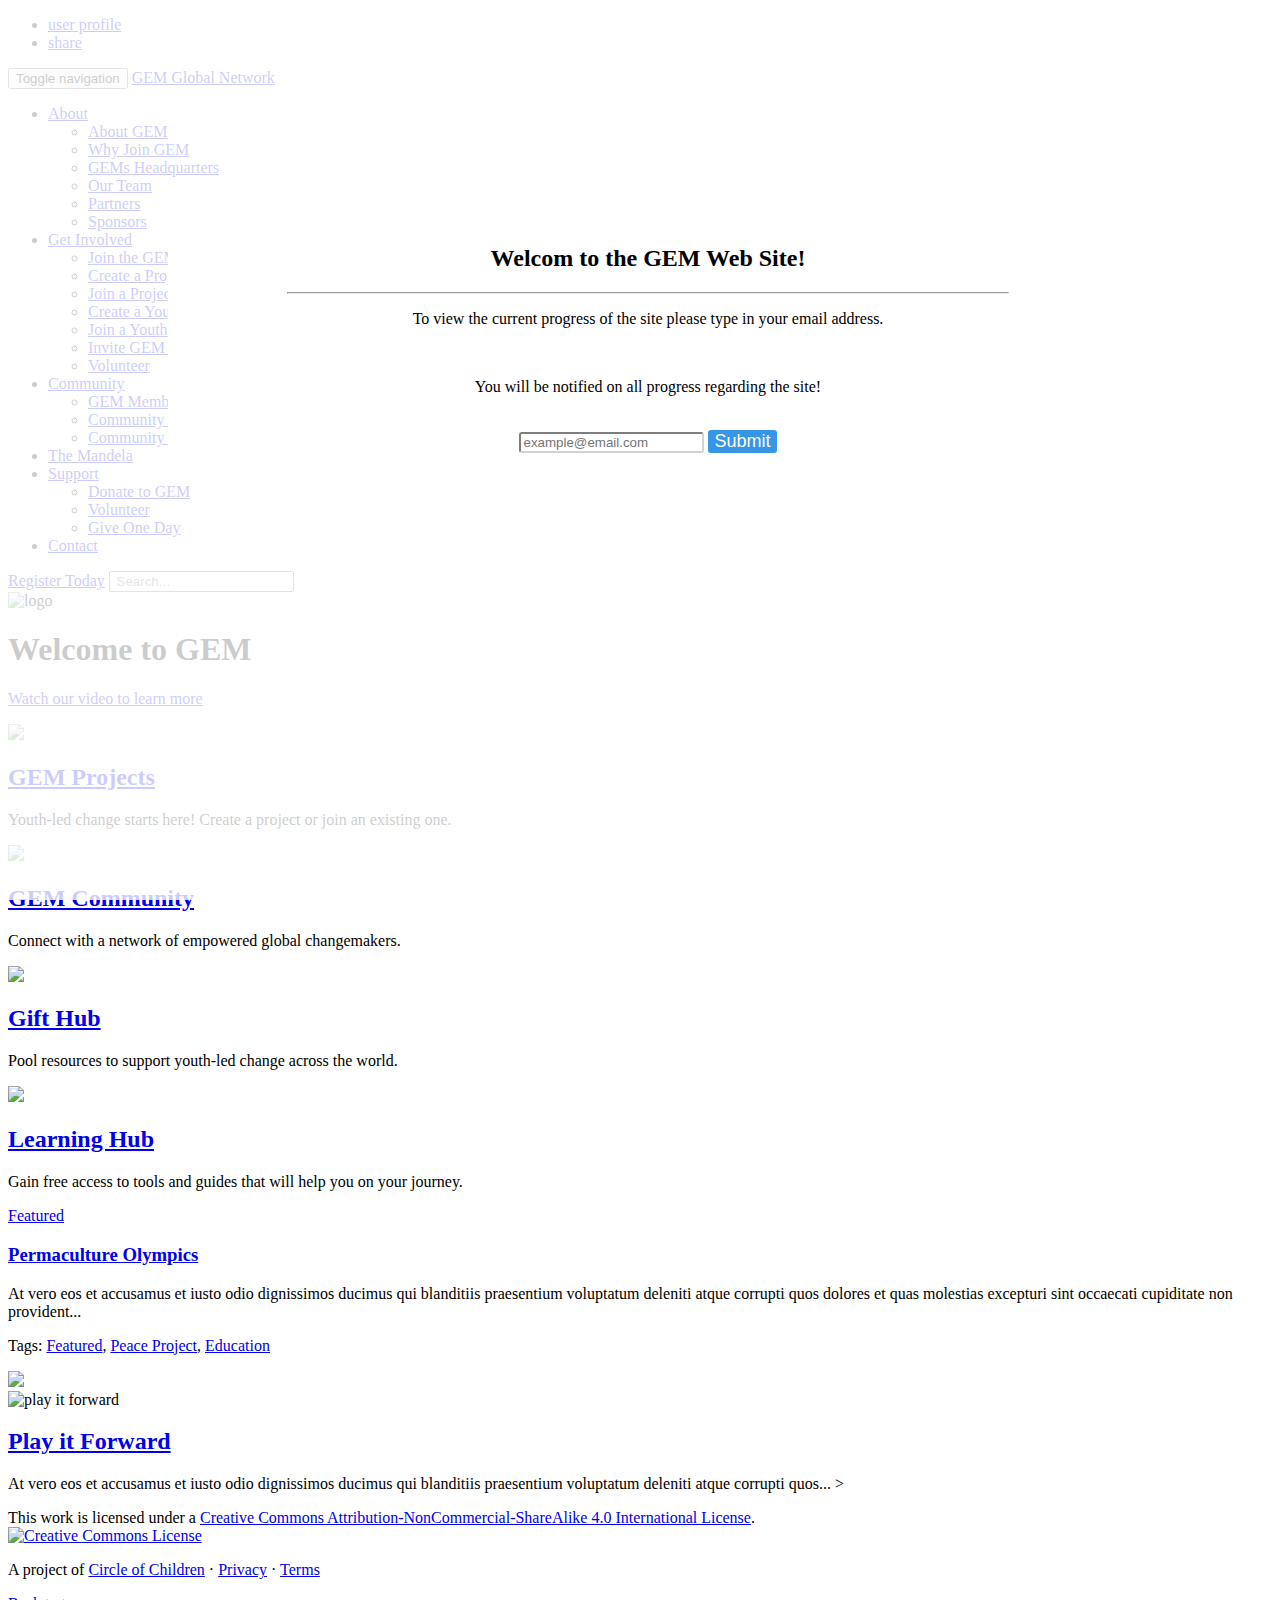
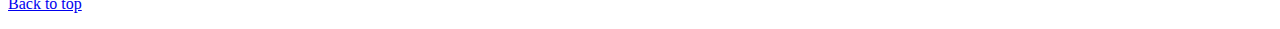
==== index.html @ fa20c9cb "Added Sign Up Modal" ====
<!DOCTYPE html>
<html lang="en">

<head>
    <meta charset="utf-8">
    <meta http-equiv="X-UA-Compatible" content="IE=edge">
    <meta name="viewport" content="width=device-width, initial-scale=1">
    <meta name="description" content="">
    <meta name="author" content="">
    <link rel="icon" href="favicon.ico">

    <title>GEM Global Network</title>

    <!-- Bootstrap core CSS -->
    <link href="css/bootstrap.min.css" rel="stylesheet">

    <!-- Custom styles for this template -->
    <link href="css/styles.css" rel="stylesheet">

    <!-- HTML5 shim and Respond.js for IE8 support of HTML5 elements and media queries -->
    <!--[if lt IE 9]>
      <script src="https://oss.maxcdn.com/html5shiv/3.7.2/html5shiv.min.js"></script>
      <script src="https://oss.maxcdn.com/respond/1.4.2/respond.min.js"></script>
    <![endif]-->
	<style>
	.trans-modal{
	width:100%;
	position:fixed;
	height:100%;
	background-color: rgba(255,255,255,.80);
	z-index:9999;
	top:0px
	}
	.trans-modal>.modal-content{
	text-align:center;
	width:75%;
	//height:30%;
	background:white;
	//margin-top: 25%;
	margin-left:auto;
	margin-right:auto
	}
	.trans-modal>.modal-content>hr{
	width:75%
	}
	.trans-modal>.modal-content>input{
	border-radius:3px;
	border-color: rgb(210, 210, 210);
	}
	.trans-modal>.modal-content>button{
	border-radius:3px;
	background-color:rgb(53, 149, 230);
	border:0px;
	color:white;
	font-size:18px
	}
	</style>
	
</head>

<body>
	<div class="trans-modal">
		<div style="height:25%">
		
		</div>
		<div class="modal-content">
			<h2>Welcom to the GEM Web Site!</h2>
			<hr/>
			<p>To view the current progress of the site please type in your email address.</p>
			<br>
			<p>You will be notified on all progress regarding the site!</p>
			<br>
			<input type="Email " placeholder="example@email.com"/>
			<button type="submit">Submit</button>
		</div>
	</div>
    <div class="utility-nav">
        <div class="container">
            <ul class="pull-right">
                <li><a href="#"><i class="fa fa-lock"></i> user profile</a>
                </li>
                <li><a href="#"><i class="fa fa-share-square"></i> share</a>
                </li>
            </ul>
        </div>
    </div>
    <nav class="navbar navbar-inverse navbar-fixed-top">
        <div class="container">
        </div>
        <div class="container">
            <div class="navbar-header">
                <button type="button" class="navbar-toggle collapsed" data-toggle="collapse" data-target="#navbar" aria-expanded="false" aria-controls="navbar">
                    <span class="sr-only">Toggle navigation</span>
                    <span class="icon-bar"></span>
                    <span class="icon-bar"></span>
                    <span class="icon-bar"></span>
                </button>
                <a class="navbar-brand" href="#">GEM Global Network</a>
            </div>
            <div id="navbar" class="navbar-collapse collapse">
                <ul class="nav navbar-nav navbar-right">
                    <li class="dropdown">
                        <a href="#" class="dropdown-toggle" data-toggle="dropdown" role="button" aria-expanded="false">About<span class="caret"></span></a>
                        <ul class="dropdown-menu" role="menu">
                            <li><a href="#">About GEM</a>
                            </li>
                            <li><a href="#">Why Join GEM</a>
                            </li>
                            <li><a href="#">GEMs Headquarters</a>
                            </li>
                            <li><a href="#">Our Team</a>
                            </li>
                            <li><a href="#">Partners</a>
                            </li>
                            <li><a href="#">Sponsors</a>
                            </li>
                        </ul>
                    </li>
                    <li class="dropdown">
                        <a href="#" class="dropdown-toggle" data-toggle="dropdown" role="button" aria-expanded="false">Get Involved<span class="caret"></span></a>
                        <ul class="dropdown-menu" role="menu">
                       		<li><a href="#">Join the GEM Network</a>
                            </li>
                            <li><a href="#">Create a Project</a>
                            </li>
                            <li><a href="#">Join a Project</a>
                            </li>
                            <li><a href="#">Create a Youth Circle</a>
                            </li>
                            <li><a href="#">Join a Youth Circle</a>
                            </li>
                            <li><a href="#">Invite GEM to Your School</a>
                            </li>
                            <li><a href="#">Volunteer</a>
                            </li>
                        </ul>
                    </li>
                    <li class="dropdown">
                        <a href="#" class="dropdown-toggle" data-toggle="dropdown" role="button" aria-expanded="false">Community<span class="caret"></span></a>
                        <ul class="dropdown-menu" role="menu">
                            <li><a href="#">GEM Members</a>
                            </li>
                            <li><a href="#">Community Agreements</a>
                            </li>
                            <li><a href="#">Community Map</a>
                        </ul>
                    </li>
                    <li>
                        <a href="#">The Mandela</a>
                    </li>
                       <li class="dropdown">
                        <a href="#" class="dropdown-toggle" data-toggle="dropdown" role="button" aria-expanded="false">Support<span class="caret"></span></a>
                         <ul class="dropdown-menu" role="menu">
                            <li><a href="#">Donate to GEM</a>
                            </li>
                            <li><a href="#">Volunteer</a>
                            </li>
                            <li><a href="#">Give One Day</a>
                        </ul>
                    </li>

                    <li><a href="#">Contact</a>
                    </li>

                </ul>
            </div>
            <!--/.navbar-collapse -->
        </div>
    </nav>
    <div class="container">
        <div class="row">
            <div class="col-md-5 col-md-offset-7 col-lg-5 col-md-offset-7">
                <div class="search pull-right">
                    <form>
                        <a href="#" class="btn">Register Today</a>
                        <span><input type="text" class="search-bar rounded" placeholder=" Search..."></span>
                    </form>
                </div>
            </div>
        </div>
    </div>
    <!-- Start Hero
    ================================================== -->
    <div class="hero">

        <div class="container hero-text">

            <div class="row">
                <div class="col-lg-3 col-md-3 col-sm-3">
                    <img alt="logo" src="images/logo.jpg" />
                </div>
                <div class="col-lg-9 col-lg-9 col-sm-9">
                    <h1>Welcome to GEM</h1>
                    <p class="lead"><a class="youtube" href="https://www.youtube.com/watch?v=BJQ67uPfyQ4">Watch our video to learn more</a>
                    </p>
                </div>

            </div>
            <i class="middle-circle fa fa-globe"></i>
        </div>
    </div>

    <!-- Start Main Content
    ================================================== -->
    <div class="main">
        <div class="home-page-widgets">
            <div class="container marketing">
                <div class="row">
                    <div class="col-lg-3 col-md-3 widget">
                        <a href="#"><img class="img-circle slickHoverPlusWhite" src="images/gem-projects.png">
                            <h2>GEM Projects</h2>
                        </a>
                        <p>Youth-led change starts here! Create a project or join an existing one.</p>

                    </div>
                    <!-- /.col-lg-3 -->
                    <div class="col-lg-3 col-md-3 widget">
                        <a href="#"><img class="img-circle slickHoverPlusWhite1" src="images/gem-community.png">
                            <h2>GEM Community</h2>
                        </a>
                        <p>Connect with a network of empowered global changemakers.</p>

                    </div>
                    <!-- /.col-lg-3 -->
                    <div class="col-lg-3 col-md-3 widget">
                        <a href="#"><img class="img-circle slickHoverPlusWhite2"  src="images/gift-hub.png">
                            <h2>Gift Hub</h2>
                        </a>
                        <p>Pool resources to support youth-led change across the world.</p>

                    </div>
                    <!-- /.col-lg-3 -->
                    <div class="col-lg-3 col-md-3 widget">
                        <a href="#"><img class="img-circle slickHoverPlusWhite3" src="images/learning-hub.png">
                            <h2>Learning Hub</h2>
                        </a>
                        <p>Gain free access to tools and guides that will help you on your journey.</p>

                    </div>
                    <!-- /.col-lg-3 -->
                </div>
                <!-- /.row -->
                <!--/.marketing -->
            </div>
            <!-- /.home-page-widgets -->
        </div>
        <!--/.main -->
        <div class="container" id="feed">
            <div class="row">
                <div class="block peace-project col-md-4">
                    <div class="featured"><a href="#">Featured</a></div>
                    <div class="project-title"><a class="title" href="#"><h3>Permaculture Olympics</h3></a>
                    </div>
                    <p>At vero eos et accusamus et iusto odio dignissimos ducimus qui blanditiis praesentium voluptatum deleniti atque corrupti quos dolores et quas molestias excepturi sint occaecati cupiditate non provident...</p>
                    <p class="meta">Tags: <span class="highlight"><a href="#">Featured</a>, <a href="#">Peace Project</a>, <a href="#">Education</a></span>
                    </p>
                    <a href="#"><img src="images/featured-project.jpg"></a>
                </div>
                <div class="col-md-1"></div>

                <div class="announcements col-md-7">
                  
                    <div class="article">
                    <div class="announcements col-md-5"><img src="images/play-it-forward.jpg" alt="play it forward"></div>
                    <div class="announcements col-md-7"><h2><a href="#">Play it Forward</a></h2>
                    <p>At vero eos et accusamus et iusto odio dignissimos ducimus qui blanditiis praesentium voluptatum deleniti atque corrupti quos...</p</div>
                    >
                    </div>
                </div>
            </div>
        </div>
        <!--/.row-->
        <!-- /.row -->
    </div>
    </div>
    <!-- Start Footer
    ================================================== -->
    <div class="container footer">
        <!-- FOOTER -->
        <footer>
        	<div class="row">
	           
	            <div class="col-md-5">
		            <p>This work is licensed under a <a rel="license" href="http://creativecommons.org/licenses/by-nc-sa/4.0/">Creative Commons Attribution-NonCommercial-ShareAlike 4.0 International License</a>.<br />
		            <a rel="license" href="http://creativecommons.org/licenses/by-nc-sa/4.0/"><img alt="Creative Commons License" style="border-width:0" src="https://i.creativecommons.org/l/by-nc-sa/4.0/88x31.png" /></a> 
		            </p>
	            </div>
	            <div class="col-md-4"><p>A project of <a href="http://www.circleofchildren.org" target="_blank">Circle of Children</a> &middot; <a href="#">Privacy</a> &middot; <a href="#">Terms</a></p></div>
	             <div class="col-md-3">
	             <p class="pull-right"><a href="#">Back to top</a>
	            </p>
	            </div>
            </div>
        </footer>
    </div>
    <!--.footer -->
    <!-- /.container -->


    <!-- Bootstrap core JavaScript
    ================================================== -->
    <!-- Placed at the end of the document so the pages load faster -->
    <script src="js/jquery.min.js"></script>
    <script src="js/bootstrap.min.js"></script>
    <script src="js/custom.js"></script>
    <!-- IE10 viewport hack for Surface/desktop Windows 8 bug -->
    <script src="js/ie10-viewport-bug-workaround.js"></script>
</body>

</html>
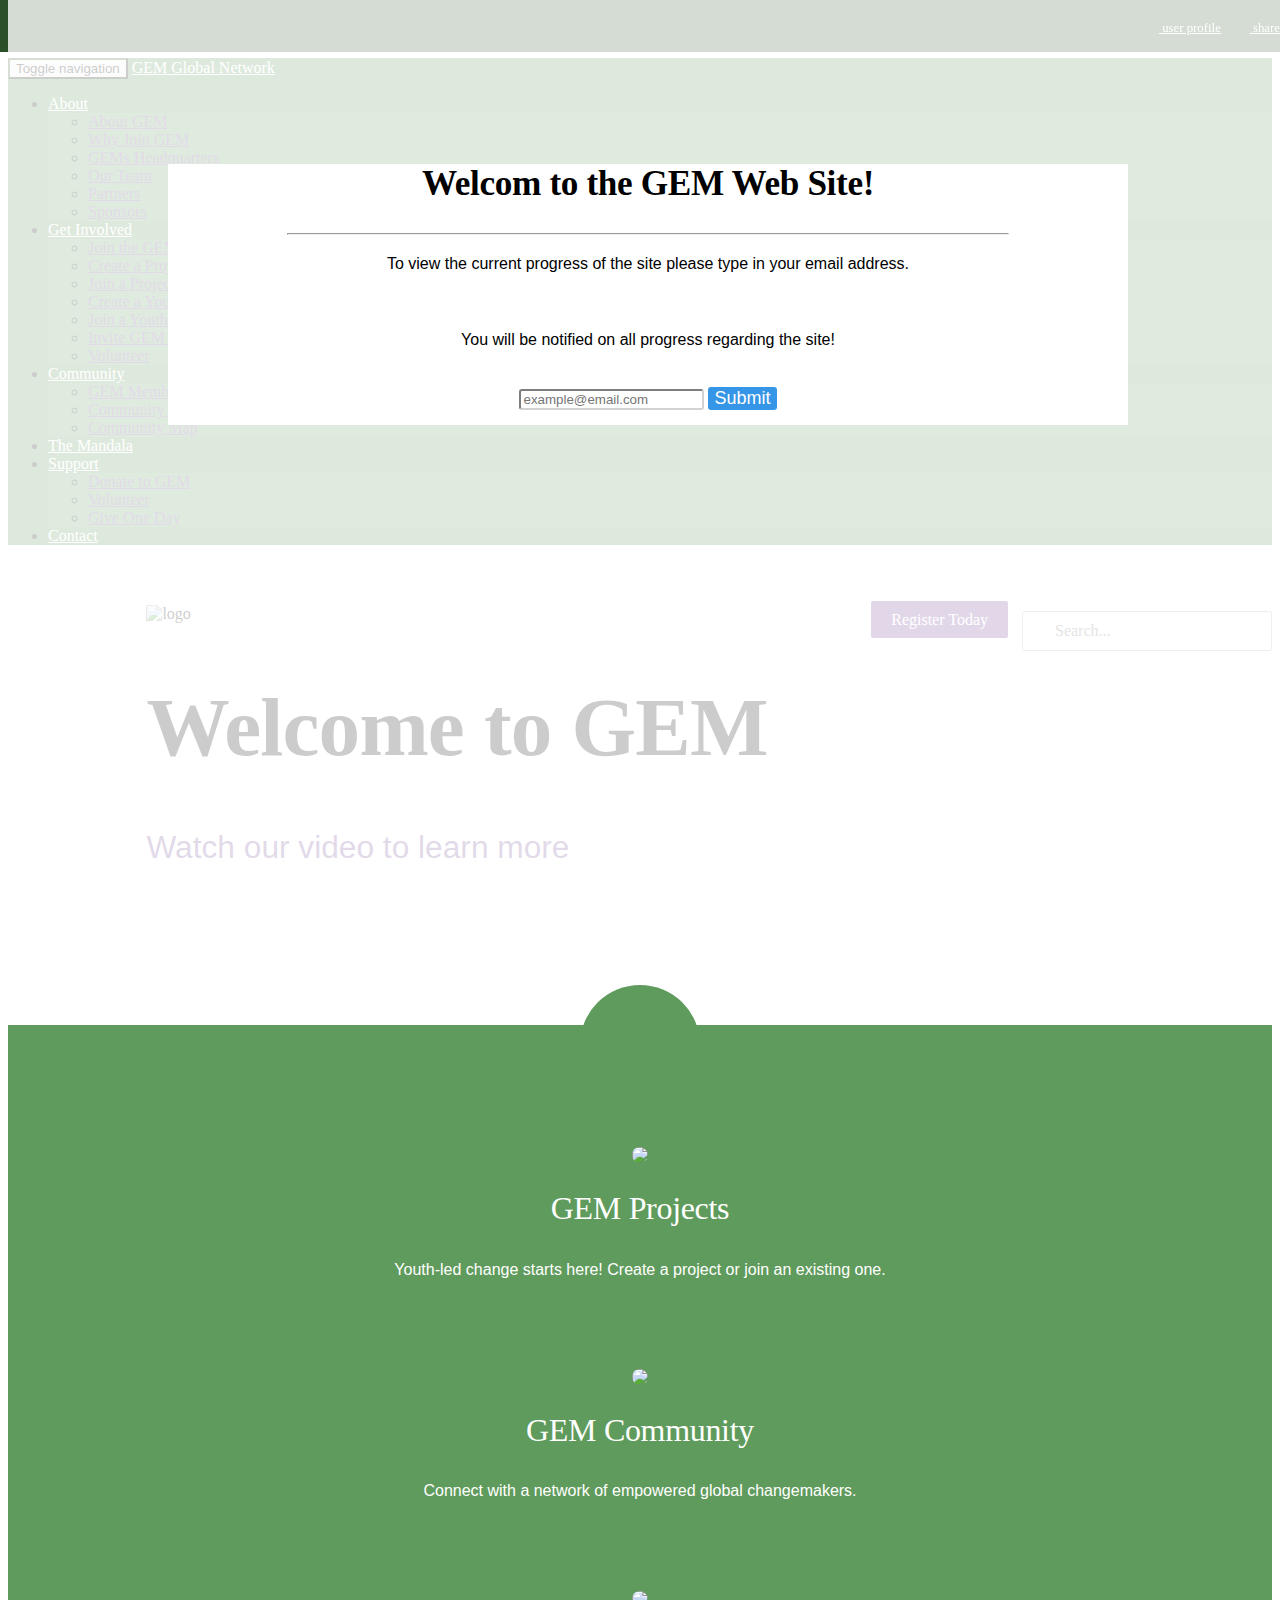
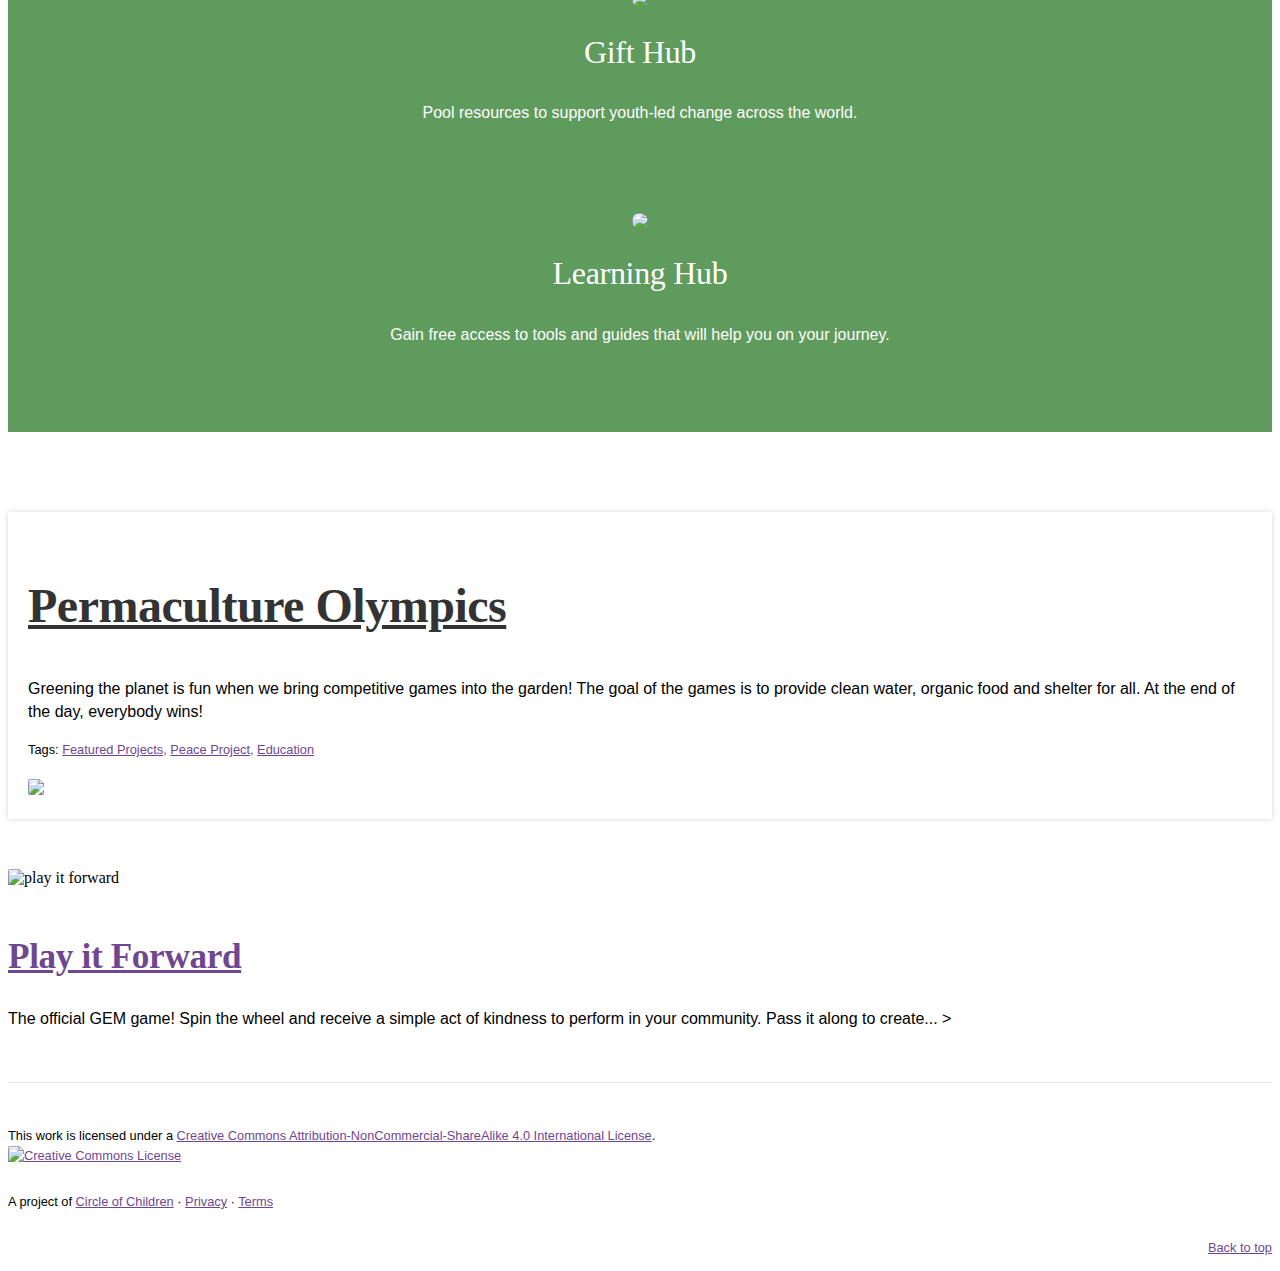
==== commit d6aa7b4b: "Quick Fix" ====
--- a/index.html
+++ b/index.html
@@ -22,45 +22,11 @@
       <script src="https://oss.maxcdn.com/html5shiv/3.7.2/html5shiv.min.js"></script>
       <script src="https://oss.maxcdn.com/respond/1.4.2/respond.min.js"></script>
     <![endif]-->
-	<style>
-	.trans-modal{
-	width:100%;
-	position:fixed;
-	height:100%;
-	background-color: rgba(255,255,255,.80);
-	z-index:9999;
-	top:0px
-	}
-	.trans-modal>.modal-content{
-	text-align:center;
-	width:75%;
-	//height:30%;
-	background:white;
-	//margin-top: 25%;
-	margin-left:auto;
-	margin-right:auto
-	}
-	.trans-modal>.modal-content>hr{
-	width:75%
-	}
-	.trans-modal>.modal-content>input{
-	border-radius:3px;
-	border-color: rgb(210, 210, 210);
-	}
-	.trans-modal>.modal-content>button{
-	border-radius:3px;
-	background-color:rgb(53, 149, 230);
-	border:0px;
-	color:white;
-	font-size:18px
-	}
-	</style>
-	
 </head>
 
 <body>
 	<div class="trans-modal">
-		<div style="height:25%">
+		<div style="height:15%">
 		
 		</div>
 		<div class="modal-content">
@@ -70,8 +36,8 @@
 			<br>
 			<p>You will be notified on all progress regarding the site!</p>
 			<br>
-			<input type="Email " placeholder="example@email.com"/>
-			<button type="submit">Submit</button>
+			<input id="eamil" type="Email " placeholder="example@email.com"/>
+			<button id="submit" type="submit" onclick="RegisterEmail()">Submit</button>
 		</div>
 	</div>
     <div class="utility-nav">
@@ -102,7 +68,7 @@
                     <li class="dropdown">
                         <a href="#" class="dropdown-toggle" data-toggle="dropdown" role="button" aria-expanded="false">About<span class="caret"></span></a>
                         <ul class="dropdown-menu" role="menu">
-                            <li><a href="#">About GEM</a>
+                            <li><a href="About/About-us.html">About GEM</a>
                             </li>
                             <li><a href="#">Why Join GEM</a>
                             </li>
@@ -146,7 +112,7 @@
                         </ul>
                     </li>
                     <li>
-                        <a href="#">The Mandela</a>
+                        <a href="#">The Mandala</a>
                     </li>
                        <li class="dropdown">
                         <a href="#" class="dropdown-toggle" data-toggle="dropdown" role="button" aria-expanded="false">Support<span class="caret"></span></a>
@@ -251,8 +217,8 @@
                     <div class="featured"><a href="#">Featured</a></div>
                     <div class="project-title"><a class="title" href="#"><h3>Permaculture Olympics</h3></a>
                     </div>
-                    <p>At vero eos et accusamus et iusto odio dignissimos ducimus qui blanditiis praesentium voluptatum deleniti atque corrupti quos dolores et quas molestias excepturi sint occaecati cupiditate non provident...</p>
-                    <p class="meta">Tags: <span class="highlight"><a href="#">Featured</a>, <a href="#">Peace Project</a>, <a href="#">Education</a></span>
+                    <p>Greening the planet is fun when we bring competitive games into the garden! The goal of the games is to provide clean water, organic food and shelter for all. At the end of the day, everybody wins!</p>
+                    <p class="meta">Tags: <span class="highlight"><a href="#">Featured Projects</a>, <a href="#">Peace Project</a>, <a href="#">Education</a></span>
                     </p>
                     <a href="#"><img src="images/featured-project.jpg"></a>
                 </div>
@@ -263,7 +229,7 @@
                     <div class="article">
                     <div class="announcements col-md-5"><img src="images/play-it-forward.jpg" alt="play it forward"></div>
                     <div class="announcements col-md-7"><h2><a href="#">Play it Forward</a></h2>
-                    <p>At vero eos et accusamus et iusto odio dignissimos ducimus qui blanditiis praesentium voluptatum deleniti atque corrupti quos...</p</div>
+                    <p>The official GEM game! Spin the wheel and receive a simple act of kindness to perform in your community. Pass it along to create...</p</div>
                     >
                     </div>
                 </div>
@@ -305,6 +271,47 @@
     <script src="js/custom.js"></script>
     <!-- IE10 viewport hack for Surface/desktop Windows 8 bug -->
     <script src="js/ie10-viewport-bug-workaround.js"></script>
+			<script>
+			function getCookie(cname) {
+			var name = cname + "=";
+			var ca = document.cookie.split(';');
+			for(var i=0; i<ca.length; i++) {
+			var c = ca[i];
+			while (c.charAt(0)==' ') c = c.substring(1);
+			if (c.indexOf(name) == 0) return c.substring(name.length,c.length);
+			}
+			return "";
+			}
+			
+			function setCookie(cname,cvalue,exdays) {
+			var d = new Date();
+			d.setTime(d.getTime() + (exdays*24*60*60*1000));
+			var expires = "expires=" + d.toGMTString();
+			document.cookie = cname+"="+cvalue+"; "+expires;
+			}
+			$(function(){
+			if ((getCookie("allowed")) !== ""){
+			$(".trans-modal").addClass("DN")
+			console.log("HIDE")
+			}
+			
+			})
+			function RegisterEmail(){
+			var email = $("#email").val
+			$.ajax({
+			type: 'GET',
+			url: "/service/addemail.php?email="+email,
+			success: function(data){
+			alert("SENT REQUEST")
+			authorize()
+			}
+			});
+			}
+			function authorize(){
+			setCookie("allowed","true",999);
+			location.reload();
+			}
+			</script>
 </body>
 
 </html>
--- a/css/styles.css
+++ b/css/styles.css
@@ -0,0 +1,527 @@
+/* IMPORTS
+--------------------------------------------------*/
+@font-face {
+    font-family: 'FontAwesome';
+    src: url('../fonts/fontawesome-webfont.eot?v=4.2.0');
+    src: url('../fonts/fontawesome-webfont.eot?#iefix&v=4.2.0') format('embedded-opentype'), url('../fonts/fontawesome-webfont.woff?v=4.2.0') format('woff'), url('../fonts/fontawesome-webfont.ttf?v=4.2.0') format('truetype'), url('../fonts/fontawesome-webfont.svg?v=4.2.0#fontawesomeregular') format('svg');
+    font-weight: normal;
+    font-style: normal;
+}
+@font-face {
+    font-family: 'slabo';
+    src: url('../fonts/slabo27px-regular-webfont.eot');
+    src: url('../fonts/slabo27px-regular-webfont.eot?#iefix') format('embedded-opentype'), url('../fonts/slabo27px-regular-webfont.woff2') format('woff2'), url('../fonts/slabo27px-regular-webfont.woff') format('woff'), url('../fonts/slabo27px-regular-webfont.ttf') format('truetype'), url('../fonts/slabo27px-regular-webfont.svg#slabo_27pxregular') format('svg');
+    font-weight: normal;
+    font-style: normal;
+}
+@font-face {
+    font-family: 'source_sans_proitalic';
+    src: url('../fonts/sourcesanspro-italic-webfont.eot');
+    src: url('../fonts/sourcesanspro-italic-webfont.eot?#iefix') format('embedded-opentype'), url('../fonts/sourcesanspro-italic-webfont.woff2') format('woff2'), url('../fonts/sourcesanspro-italic-webfont.woff') format('woff'), url('../fonts/sourcesanspro-italic-webfont.ttf') format('truetype'), url('../fonts/sourcesanspro-italic-webfont.svg#source_sans_proitalic') format('svg');
+    font-weight: normal;
+    font-style: normal;
+}
+@font-face {
+    font-family: 'source_sans_proregular';
+    src: url('../fonts/sourcesanspro-regular-webfont.eot');
+    src: url('../fonts/sourcesanspro-regular-webfont.eot?#iefix') format('embedded-opentype'), url('../fonts/sourcesanspro-regular-webfont.woff2') format('woff2'), url('../fonts/sourcesanspro-regular-webfont.woff') format('woff'), url('../fonts/sourcesanspro-regular-webfont.ttf') format('truetype'), url('../fonts/sourcesanspro-regular-webfont.svg#source_sans_proregular') format('svg');
+    font-weight: normal;
+    font-style: normal;
+}
+@font-face {
+    font-family: 'source_sans_probold';
+    src: url('../fonts/sourcesanspro-bold-webfont.eot');
+    src: url('../fonts/sourcesanspro-bold-webfont.eot?#iefix') format('embedded-opentype'), url('../fonts/sourcesanspro-bold-webfont.woff2') format('woff2'), url('../fonts/sourcesanspro-bold-webfont.woff') format('woff'), url('../fonts/sourcesanspro-bold-webfont.ttf') format('truetype'), url('../fonts/sourcesanspro-bold-webfont.svg#source_sans_probold') format('svg');
+    font-weight: normal;
+    font-style: normal;
+}
+/* GLOBALS
+--------------------------------------------------*/
+
+body {
+    padding-top: 50px;
+    padding-bottom: 20px;
+    font-size: 16px;
+}
+p {
+    font-family: 'source_sans_proregular', Verdana, Geneva, sans-serif;
+    font-size: 1em;
+    font-style: normal;
+    font-variant: normal;
+    font-weight: 500;
+    line-height: 1.6em;
+}
+em {
+    font-family: 'source_sans_proitalic';
+}
+h1, h2, h3, h4, h5, h6 {
+    font-family: 'slabo', serif;
+    font-style: normal;
+    font-variant: normal;
+    letter-spacing: -.01em;
+}
+h1 {
+    font-size: 2.6em;
+}
+h2 {
+    font-size: 2.2em;
+}
+h3 {
+    font-size: 1.8em;
+}
+h4 {
+    font-size: 1.6em;
+}
+h5 {
+    font-size: 1.2em;
+}
+h6 {
+    font-size: .8em;
+}
+img {
+    max-width: 100%;
+    height: auto;
+    border: 0;
+    -webkit-border-radius: 2px;
+    -moz-border-radius: 2px;
+    border-radius: 2px;
+}
+ul.inline {
+    list-style: none;
+    padding: 0;
+}
+ul.inline > li {
+    display: inline-block;
+    padding: 20px 18px 20px 0;
+}
+
+.highlight, a{
+    color:#6f4791;
+}
+
+a:hover{
+    color:#724399;
+}
+
+/* NAVIGATION
+--------------------------------------------------*/
+
+.navbar-inverse .navbar-brand {
+    color: #fff;
+}
+.navbar-inverse .navbar-nav>li>a {
+    color: #fff;
+    font-size: 1em;
+}
+.dropdown-menu {
+    background-color: #5f9b5c;
+}
+.navbar-inverse .navbar-nav .open .dropdown-menu>li>a {
+    color: #fff;
+    background-color: #5f9b5c;
+}
+.navbar-inverse .navbar-nav .open .dropdown-menu>li>a:hover {
+    background-color: #559052;
+}
+.navbar-inverse .navbar-nav>li>a:hover {
+    background-color: #5f9b5c;
+}
+.navbar-inverse .navbar-toggle:hover, .navbar-inverse .navbar-toggle:focus {
+    background-color: #5f9b5c;
+}
+.navbar-inverse .navbar-toggle {
+    border-color: #3b5d2c;
+}
+.navbar-inverse .navbar-nav>.open>a, .navbar-inverse .navbar-nav>.open>a:hover, .navbar-inverse .navbar-nav>.open>a:focus {
+    background-color: #5f9b5c;
+}
+.navbar-inverse {
+    background-color: #559052;
+    border-color: #4c854a;
+}
+.navbar-inverse .navbar-collapse, .navbar-inverse .navbar-form {
+    border-color: #5f9b5c;
+}
+.navbar-fixed-top {
+    top: 30px;
+}
+.utility-nav {
+    background-color: #2b5029;
+    top: 0;
+    left: 0;
+    right: 0;
+    position: fixed;
+    z-index: 100;
+}
+.utility-nav ul {
+    padding: 2px 0 0 0;
+}
+.utility-nav ul > li {
+    display: inline-block;
+}
+.utility-nav ul > li + li {
+    padding-left: 15px;
+}
+.utility-nav a {
+    color: #fff;
+    font-size: .8em;
+}
+.search .form {
+    margin: 0;
+    line-height: 16px;
+    padding: 0;
+}
+/* SEARCH FORM
+--------------------------------------------------*/
+
+form {
+    display: inline-block;
+}
+.search .form {
+    line-height: 16px;
+}
+.search input[type=text] {
+    border: 1px solid #acb1b7;
+    background-color: #fcfcfc;
+    font-family: 'source_sans_proregular';
+}
+
+.search input[type=text]:focus{
+    outline:none;
+    box-shadow:0 0 7px #d4a4fc;
+}
+.search {
+    margin-bottom: 50px;
+    margin-top: 50px;
+}
+.search-bar {
+    padding: 10px 20px 10px 28px;
+    background: url('../images/search.png') no-repeat 10px 7px;
+    overflow: hidden;
+    font-size: 16px;
+    margin: 0;
+}
+.search .btn {
+    background: #68398f; 
+    -webkit-border-radius: 2px;
+    -moz-border-radius: 2px;
+    border-radius: 2px;
+    margin: 0 10px 0 0;
+    color: #ffffff;
+    font-size: 16px;
+	font-family: 'source_sans_proregular';
+    padding: 10px 20px;
+    text-decoration: none;
+    vertical-align: top;
+}
+.search .btn:hover {
+    background: #7e51a4;
+    text-decoration: none;
+}
+.rounded {
+    border-radius: 2px;
+    -moz-border-radius: 2px;
+    -webkit-border-radius: 2px;
+}
+/* HERO 
+--------------------------------------------------*/
+
+.container .hero {
+    padding-right: 60px;
+    padding-left: 60px;
+}
+.hero {
+    font-weight: 200;
+    position: relative;
+    padding: 20px 15px 100px 15px;
+    margin: 40px 0;
+    background-color: transparent;
+}
+.hero p {
+    line-height: 1.4em;
+}
+.hero .lead {
+    z-index: 20;
+    position: relative;
+    font-size: 1.1em;
+    margin-bottom: 20px;
+}
+.hero .hero-text {
+    padding-left: 10%;
+    padding-right: 10%;
+}
+.hero h1 {
+    font-size: 5.2em;
+    letter-spacing: -.01em;
+}
+.hero .hero-text a {
+    position: relative;
+    font-size: 1.8em;
+    text-decoration: none;
+    margin-top: 0;
+    padding-top: 0;
+}
+.hero .hero-text a::after {
+    position: relative;
+    top: 5px;
+    left: 10px;
+    font-family: 'FontAwesome';
+    font-size: 1.5em;
+    content: '\f01d';
+}
+.hero .middle-circle {
+    text-align: center;
+    border-radius: 80px;
+    background: none repeat scroll 0 0 #5f9b5c;
+    font-size: 120px;
+    height: 120px;
+    width: 120px;
+    line-height: 120px;
+    position: absolute;
+    left: 50%;
+    margin-left: -60px;
+    bottom: -120px;
+    color: #fff;
+    z-index: 10;
+}
+/* CTA WIDGETS
+-------------------------------------------------- */
+
+.home-page-widgets {
+    background-color: #5f9b5c;
+    padding: 100px 0 20px;
+    margin-bottom: 80px;
+}
+.widget {
+    margin: 0 0 30px;
+    text-align: center;
+    padding: 20px;
+    cursor: pointer;
+}
+.widget img {
+    vertical-align: middle;
+    margin-top: 0;
+    
+}
+.widget h2 {
+    color: #fff;
+    padding-bottom: 5px;
+    font-weight: normal;
+    font-size: 2em;
+}
+.widget p {
+    color: #fff;
+    line-height: 1.4em
+}
+.widget a {
+    text-decoration: none;
+}
+
+.img-circle {
+    border-radius: 50%;
+    cursor: pointer;
+}
+.align-center {
+    display: block;
+    margin: 5px auto 20px auto;
+}
+.marketing .col-lg-4 p {
+    margin-right: 10px;
+    margin-left: 10px;
+}
+
+.content {
+    padding: 50px 0;
+}
+
+#feed{
+    margin-bottom: 50px;
+}
+
+.block{
+    padding:20px;
+    -webkit-box-shadow: 0px 0px 5px 0px rgba(173,173,173,0.5);
+    -moz-box-shadow: 0px 0px 5px 0px rgba(173,173,173,0.5);
+    box-shadow: 0px 0px 5px 0px rgba(173,173,173,0.5);
+}
+
+.block p{
+    line-height: 1.4em;
+    margin-bottom: 0;
+    padding-bottom: 5px;
+}
+
+.block h3{
+    line-height: 1em;
+    font-size: 3em;
+    margin-top: 50px;
+}
+
+.block a.title{
+    color:#333;
+}
+
+.announcements{
+    margin-top:50px;
+}
+
+
+.block .meta{
+    font-size: .8em;
+    padding-bottom: 20px;
+}
+
+.featured{
+    position: absolute;
+    background-color: #6f4791;
+    color:#fff;
+    padding:5px 10px;
+    top:0;
+}
+
+.featured a{
+    color:#fff;
+}
+
+.footer {
+    border-top: 1px solid #e6e6e6;
+    padding-top: 30px;
+}
+
+.footer p{
+    font-size:.8em;
+    display: inline-block;
+}
+
+/* MEDIA QUERIES 
+--------------------------------------------------*/
+@media screen and (max-width: 1200px) {
+	.hero h1 {
+    font-size: 4.5em;
+	}
+.hero .hero-text a {
+    position: relative;
+    font-size: 1.4em;
+	}
+.hero .hero-text {
+    padding-left: 5%;
+    padding-right: 5%;
+	}
+}
+
+@media screen and (max-width: 992px) {
+	.hero .hero-text {
+    padding-left: 3%;
+    padding-right: 3%;
+	}
+
+}
+
+@media screen and (max-width: 767px) {
+
+.hero img {
+    max-width: 80%;
+    height: auto;
+    border: 0;
+}
+
+.hero .hero-text {
+    text-align: center;
+    }
+.hero h1 {
+    font-size: 4em;
+	}
+.hero .hero-text a {
+    position: relative;
+    font-size: 1.2em;
+	}
+}
+
+/* FONT AWESOME
+-------------------------------------------------- */
+.fa{display:inline-block;font:normal normal normal 14px/1 FontAwesome;font-size:inherit;text-rendering:auto;-webkit-font-smoothing:antialiased;-moz-osx-font-smoothing:grayscale}.fa-lg{font-size:1.33333333em;line-height:.75em;vertical-align:-15%}.fa-2x{font-size:2em}.fa-3x{font-size:3em}.fa-4x{font-size:4em}.fa-5x{font-size:5em}.fa-fw{width:1.28571429em;text-align:center}.fa-ul{padding-left:0;margin-left:2.14285714em;list-style-type:none}.fa-ul>li{position:relative}.fa-li{position:absolute;left:-2.14285714em;width:2.14285714em;top:.14285714em;text-align:center}.fa-li.fa-lg{left:-1.85714286em}.fa-border{padding:.2em .25em .15em;border:.08em solid #eee;border-radius:.1em}.pull-right{float:right}.pull-left{float:left}.fa.pull-left{margin-right:.3em}.fa.pull-right{margin-left:.3em}.fa-spin{-webkit-animation:fa-spin 2s infinite linear;animation:fa-spin 2s infinite linear}@-webkit-keyframes fa-spin{0%{-webkit-transform:rotate(0deg);transform:rotate(0deg)}100%{-webkit-transform:rotate(359deg);transform:rotate(359deg)}}@keyframes fa-spin{0%{-webkit-transform:rotate(0deg);transform:rotate(0deg)}100%{-webkit-transform:rotate(359deg);transform:rotate(359deg)}}.fa-rotate-90{filter:progid:DXImageTransform.Microsoft.BasicImage(rotation=1);-webkit-transform:rotate(90deg);-ms-transform:rotate(90deg);transform:rotate(90deg)}.fa-rotate-180{filter:progid:DXImageTransform.Microsoft.BasicImage(rotation=2);-webkit-transform:rotate(180deg);-ms-transform:rotate(180deg);transform:rotate(180deg)}.fa-rotate-270{filter:progid:DXImageTransform.Microsoft.BasicImage(rotation=3);-webkit-transform:rotate(270deg);-ms-transform:rotate(270deg);transform:rotate(270deg)}.fa-flip-horizontal{filter:progid:DXImageTransform.Microsoft.BasicImage(rotation=0, mirror=1);-webkit-transform:scale(-1,1);-ms-transform:scale(-1,1);transform:scale(-1,1)}.fa-flip-vertical{filter:progid:DXImageTransform.Microsoft.BasicImage(rotation=2, mirror=1);-webkit-transform:scale(1,-1);-ms-transform:scale(1,-1);transform:scale(1,-1)}:root .fa-flip-horizontal,:root .fa-flip-vertical,:root .fa-rotate-180,:root .fa-rotate-270,:root .fa-rotate-90{filter:none}.fa-stack{position:relative;display:inline-block;width:2em;height:2em;line-height:2em;vertical-align:middle}.fa-stack-1x,.fa-stack-2x{position:absolute;left:0;width:100%;text-align:center}.fa-stack-1x{line-height:inherit}.fa-stack-2x{font-size:2em}.fa-inverse{color:#fff}.fa-glass:before{content:"\f000"}.fa-music:before{content:"\f001"}.fa-search:before{content:"\f002"}.fa-envelope-o:before{content:"\f003"}.fa-heart:before{content:"\f004"}.fa-star:before{content:"\f005"}.fa-star-o:before{content:"\f006"}.fa-user:before{content:"\f007"}.fa-film:before{content:"\f008"}.fa-th-large:before{content:"\f009"}.fa-th:before{content:"\f00a"}.fa-th-list:before{content:"\f00b"}.fa-check:before{content:"\f00c"}.fa-close:before,.fa-remove:before,.fa-times:before{content:"\f00d"}.fa-search-plus:before{content:"\f00e"}.fa-search-minus:before{content:"\f010"}.fa-power-off:before{content:"\f011"}.fa-signal:before{content:"\f012"}.fa-cog:before,.fa-gear:before{content:"\f013"}.fa-trash-o:before{content:"\f014"}.fa-home:before{content:"\f015"}.fa-file-o:before{content:"\face016"}.fa-clock-o:before{content:"\f017"}.fa-road:before{content:"\f018"}.fa-download:before{content:"\f019"}.fa-arrow-circle-o-down:before{content:"\f01a"}.fa-arrow-circle-o-up:before{content:"\f01b"}.fa-inbox:before{content:"\f01c"}.fa-play-circle-o:before{content:"\f01d"}.fa-repeat:before,.fa-rotate-right:before{content:"\f01e"}.fa-refresh:before{content:"\f021"}.fa-list-alt:before{content:"\f022"}.fa-lock:before{content:"\f023"}.fa-flag:before{content:"\f024"}.fa-headphones:before{content:"\f025"}.fa-volume-off:before{content:"\f026"}.fa-volume-down:before{content:"\f027"}.fa-volume-up:before{content:"\f028"}.fa-qrcode:before{content:"\f029"}.fa-barcode:before{content:"\f02a"}.fa-tag:before{content:"\f02b"}.fa-tags:before{content:"\f02c"}.fa-book:before{content:"\f02d"}.fa-bookmark:before{content:"\f02e"}.fa-print:before{content:"\f02f"}.fa-camera:before{content:"\f030"}.fa-font:before{content:"\f031"}.fa-bold:before{content:"\f032"}.fa-italic:before{content:"\f033"}.fa-text-height:before{content:"\f034"}.fa-text-width:before{content:"\f035"}.fa-align-left:before{content:"\f036"}.fa-align-center:before{content:"\f037"}.fa-align-right:before{content:"\f038"}.fa-align-justify:before{content:"\f039"}.fa-list:before{content:"\f03a"}.fa-dedent:before,.fa-outdent:before{content:"\f03b"}.fa-indent:before{content:"\f03c"}.fa-video-camera:before{content:"\f03d"}.fa-image:before,.fa-photo:before,.fa-picture-o:before{content:"\f03e"}.fa-pencil:before{content:"\f040"}.fa-map-marker:before{content:"\f041"}.fa-adjust:before{content:"\f042"}.fa-tint:before{content:"\f043"}.fa-edit:before,.fa-pencil-square-o:before{content:"\f044"}.fa-share-square-o:before{content:"\f045"}.fa-check-square-o:before{content:"\f046"}.fa-arrows:before{content:"\f047"}.fa-step-backward:before{content:"\f048"}.fa-fast-backward:before{content:"\f049"}.fa-backward:before{content:"\f04a"}.fa-play:before{content:"\f04b"}.fa-pause:before{content:"\f04c"}.fa-stop:before{content:"\f04d"}.fa-forward:before{content:"\f04e"}.fa-fast-forward:before{content:"\f050"}.fa-step-forward:before{content:"\f051"}.fa-eject:before{content:"\f052"}.fa-chevron-left:before{content:"\f053"}.fa-chevron-right:before{content:"\f054"}.fa-plus-circle:before{content:"\f055"}.fa-minus-circle:before{content:"\f056"}.fa-times-circle:before{content:"\f057"}.fa-check-circle:before{content:"\f058"}.fa-question-circle:before{content:"\f059"}.fa-info-circle:before{content:"\f05a"}.fa-crosshairs:before{content:"\f05b"}.fa-times-circle-o:before{content:"\f05c"}.fa-check-circle-o:before{content:"\f05d"}.fa-ban:before{content:"\f05e"}.fa-arrow-left:before{content:"\f060"}.fa-arrow-right:before{content:"\f061"}.fa-arrow-up:before{content:"\f062"}.fa-arrow-down:before{content:"\f063"}.fa-mail-forward:before,.fa-share:before{content:"\f064"}.fa-expand:before{content:"\f065"}.fa-compress:before{content:"\f066"}.fa-plus:before{content:"\f067"}.fa-minus:before{content:"\f068"}.fa-asterisk:before{content:"\f069"}.fa-exclamation-circle:before{content:"\f06a"}.fa-gift:before{content:"\f06b"}.fa-leaf:before{content:"\f06c"}.fa-fire:before{content:"\f06d"}.fa-eye:before{content:"\f06e"}.fa-eye-slash:before{content:"\f070"}.fa-exclamation-triangle:before,.fa-warning:before{content:"\f071"}.fa-plane:before{content:"\f072"}.fa-calendar:before{content:"\f073"}.fa-random:before{content:"\f074"}.fa-comment:before{content:"\f075"}.fa-magnet:before{content:"\f076"}.fa-chevron-up:before{content:"\f077"}.fa-chevron-down:before{content:"\f078"}.fa-retweet:before{content:"\f079"}.fa-shopping-cart:before{content:"\f07a"}.fa-folder:before{content:"\f07b"}.fa-folder-open:before{content:"\f07c"}.fa-arrows-v:before{content:"\f07d"}.fa-arrows-h:before{content:"\f07e"}.fa-bar-chart-o:before,.fa-bar-chart:before{content:"\f080"}.fa-twitter-square:before{content:"\f081"}.fa-facebook-square:before{content:"\f082"}.fa-camera-retro:before{content:"\f083"}.fa-key:before{content:"\f084"}.fa-cogs:before,.fa-gears:before{content:"\f085"}.fa-comments:before{content:"\f086"}.fa-thumbs-o-up:before{content:"\f087"}.fa-thumbs-o-down:before{content:"\f088"}.fa-star-half:before{content:"\f089"}.fa-heart-o:before{content:"\f08a"}.fa-sign-out:before{content:"\f08b"}.fa-linkedin-square:before{content:"\f08c"}.fa-thumb-tack:before{content:"\f08d"}.fa-external-link:before{content:"\f08e"}.fa-sign-in:before{content:"\f090"}.fa-trophy:before{content:"\f091"}.fa-github-square:before{content:"\f092"}.fa-upload:before{content:"\f093"}.fa-lemon-o:before{content:"\f094"}.fa-phone:before{content:"\f095"}.fa-square-o:before{content:"\f096"}.fa-bookmark-o:before{content:"\f097"}.fa-phone-square:before{content:"\f098"}.fa-twitter:before{content:"\f099"}.fa-facebook:before{content:"\f09a"}.fa-github:before{content:"\f09b"}.fa-unlock:before{content:"\f09c"}.fa-credit-card:before{content:"\f09d"}.fa-rss:before{content:"\f09e"}.fa-hdd-o:before{content:"\f0a0"}.fa-bullhorn:before{content:"\f0a1"}.fa-bell:before{content:"\f0f3"}.fa-certificate:before{content:"\f0a3"}.fa-hand-o-right:before{content:"\f0a4"}.fa-hand-o-left:before{content:"\f0a5"}.fa-hand-o-up:before{content:"\f0a6"}.fa-hand-o-down:before{content:"\f0a7"}.fa-arrow-circle-left:before{content:"\f0a8"}.fa-arrow-circle-right:before{content:"\f0a9"}.fa-arrow-circle-up:before{content:"\f0aa"}.fa-arrow-circle-down:before{content:"\f0ab"}.fa-globe:before{content:"\f0ac"}.fa-wrench:before{content:"\f0ad"}.fa-tasks:before{content:"\f0ae"}.fa-filter:before{content:"\f0b0"}.fa-briefcase:before{content:"\f0b1"}.fa-arrows-alt:before{content:"\f0b2"}.fa-group:before,.fa-users:before{content:"\f0c0"}.fa-chain:before,.fa-link:before{content:"\f0c1"}.fa-cloud:before{content:"\f0c2"}.fa-flask:before{content:"\f0c3"}.fa-cut:before,.fa-scissors:before{content:"\f0c4"}.fa-copy:before,.fa-files-o:before{content:"\f0c5"}.fa-paperclip:before{content:"\f0c6"}.fa-floppy-o:before,.fa-save:before{content:"\f0c7"}.fa-square:before{content:"\f0c8"}.fa-bars:before,.fa-navicon:before,.fa-reorder:before{content:"\f0c9"}.fa-list-ul:before{content:"\f0ca"}.fa-list-ol:before{content:"\f0cb"}.fa-strikethrough:before{content:"\f0cc"}.fa-underline:before{content:"\f0cd"}.fa-table:before{content:"\f0ce"}.fa-magic:before{content:"\f0d0"}.fa-truck:before{content:"\f0d1"}.fa-pinterest:before{content:"\f0d2"}.fa-pinterest-square:before{content:"\f0d3"}.fa-google-plus-square:before{content:"\f0d4"}.fa-google-plus:before{content:"\f0d5"}.fa-money:before{content:"\f0d6"}.fa-caret-down:before{content:"\f0d7"}.fa-caret-up:before{content:"\f0d8"}.fa-caret-left:before{content:"\f0d9"}.fa-caret-right:before{content:"\f0da"}.fa-columns:before{content:"\f0db"}.fa-sort:before,.fa-unsorted:before{content:"\f0dc"}.fa-sort-desc:before,.fa-sort-down:before{content:"\f0dd"}.fa-sort-asc:before,.fa-sort-up:before{content:"\f0de"}.fa-envelope:before{content:"\f0e0"}.fa-linkedin:before{content:"\f0e1"}.fa-rotate-left:before,.fa-undo:before{content:"\f0e2"}.fa-gavel:before,.fa-legal:before{content:"\f0e3"}.fa-dashboard:before,.fa-tachometer:before{content:"\f0e4"}.fa-comment-o:before{content:"\f0e5"}.fa-comments-o:before{content:"\f0e6"}.fa-bolt:before,.fa-flash:before{content:"\f0e7"}.fa-sitemap:before{content:"\f0e8"}.fa-umbrella:before{content:"\f0e9"}.fa-clipboard:before,.fa-paste:before{content:"\f0ea"}.fa-lightbulb-o:before{content:"\f0eb"}.fa-exchange:before{content:"\f0ec"}.fa-cloud-download:before{content:"\f0ed"}.fa-cloud-upload:before{content:"\f0ee"}.fa-user-md:before{content:"\f0f0"}.fa-stethoscope:before{content:"\f0f1"}.fa-suitcase:before{content:"\f0f2"}.fa-bell-o:before{content:"\f0a2"}.fa-coffee:before{content:"\f0f4"}.fa-cutlery:before{content:"\f0f5"}.fa-file-text-o:before{content:"\f0f6"}.fa-building-o:before{content:"\f0f7"}.fa-hospital-o:before{content:"\f0f8"}.fa-ambulance:before{content:"\f0f9"}.fa-medkit:before{content:"\f0fa"}.fa-fighter-jet:before{content:"\f0fb"}.fa-beer:before{content:"\f0fc"}.fa-h-square:before{content:"\f0fd"}.fa-plus-square:before{content:"\f0fe"}.fa-angle-double-left:before{content:"\f100"}.fa-angle-double-right:before{content:"\f101"}.fa-angle-double-up:before{content:"\f102"}.fa-angle-double-down:before{content:"\f103"}.fa-angle-left:before{content:"\f104"}.fa-angle-right:before{content:"\f105"}.fa-angle-up:before{content:"\f106"}.fa-angle-down:before{content:"\f107"}.fa-desktop:before{content:"\f108"}.fa-laptop:before{content:"\f109"}.fa-tablet:before{content:"\f10a"}.fa-mobile-phone:before,.fa-mobile:before{content:"\f10b"}.fa-circle-o:before{content:"\f10c"}.fa-quote-left:before{content:"\f10d"}.fa-quote-right:before{content:"\f10e"}.fa-spinner:before{content:"\f110"}.fa-circle:before{content:"\f111"}.fa-mail-reply:before,.fa-reply:before{content:"\f112"}.fa-github-alt:before{content:"\f113"}.fa-folder-o:before{content:"\f114"}.fa-folder-open-o:before{content:"\f115"}.fa-smile-o:before{content:"\f118"}.fa-frown-o:before{content:"\f119"}.fa-meh-o:before{content:"\f11a"}.fa-gamepad:before{content:"\f11b"}.fa-keyboard-o:before{content:"\f11c"}.fa-flag-o:before{content:"\f11d"}.fa-flag-checkered:before{content:"\f11e"}.fa-terminal:before{content:"\f120"}.fa-code:before{content:"\f121"}.fa-mail-reply-all:before,.fa-reply-all:before{content:"\f122"}.fa-star-half-empty:before,.fa-star-half-full:before,.fa-star-half-o:before{content:"\f123"}.fa-location-arrow:before{content:"\f124"}.fa-crop:before{content:"\f125"}.fa-code-fork:before{content:"\f126"}.fa-chain-broken:before,.fa-unlink:before{content:"\f127"}.fa-question:before{content:"\f128"}.fa-info:before{content:"\f129"}.fa-exclamation:before{content:"\f12a"}.fa-superscript:before{content:"\f12b"}.fa-subscript:before{content:"\f12c"}.fa-eraser:before{content:"\f12d"}.fa-puzzle-piece:before{content:"\f12e"}.fa-microphone:before{content:"\f130"}.fa-microphone-slash:before{content:"\f131"}.fa-shield:before{content:"\f132"}.fa-calendar-o:before{content:"\f133"}.fa-fire-extinguisher:before{content:"\f134"}.fa-rocket:before{content:"\f135"}.fa-maxcdn:before{content:"\f136"}.fa-chevron-circle-left:before{content:"\f137"}.fa-chevron-circle-right:before{content:"\f138"}.fa-chevron-circle-up:before{content:"\f139"}.fa-chevron-circle-down:before{content:"\f13a"}.fa-html5:before{content:"\f13b"}.fa-css3:before{content:"\f13c"}.fa-anchor:before{content:"\f13d"}.fa-unlock-alt:before{content:"\f13e"}.fa-bullseye:before{content:"\f140"}.fa-ellipsis-h:before{content:"\f141"}.fa-ellipsis-v:before{content:"\f142"}.fa-rss-square:before{content:"\f143"}.fa-play-circle:before{content:"\f144"}.fa-ticket:before{content:"\f145"}.fa-minus-square:before{content:"\f146"}.fa-minus-square-o:before{content:"\f147"}.fa-level-up:before{content:"\f148"}.fa-level-down:before{content:"\f149"}.fa-check-square:before{content:"\f14a"}.fa-pencil-square:before{content:"\f14b"}.fa-external-link-square:before{content:"\f14c"}.fa-share-square:before{content:"\f14d"}.fa-compass:before{content:"\f14e"}.fa-caret-square-o-down:before,.fa-toggle-down:before{content:"\f150"}.fa-caret-square-o-up:before,.fa-toggle-up:before{content:"\f151"}.fa-caret-square-o-right:before,.fa-toggle-right:before{content:"\f152"}.fa-eur:before,.fa-euro:before{content:"\f153"}.fa-gbp:before{content:"\f154"}.fa-dollar:before,.fa-usd:before{content:"\f155"}.fa-inr:before,.fa-rupee:before{content:"\f156"}.fa-cny:before,.fa-jpy:before,.fa-rmb:before,.fa-yen:before{content:"\f157"}.fa-rouble:before,.fa-rub:before,.fa-ruble:before{content:"\f158"}.fa-krw:before,.fa-won:before{content:"\f159"}.fa-bitcoin:before,.fa-btc:before{content:"\f15a"}.fa-file:before{content:"\f15b"}.fa-file-text:before{content:"\f15c"}.fa-sort-alpha-asc:before{content:"\f15d"}.fa-sort-alpha-desc:before{content:"\f15e"}.fa-sort-amount-asc:before{content:"\f160"}.fa-sort-amount-desc:before{content:"\f161"}.fa-sort-numeric-asc:before{content:"\f162"}.fa-sort-numeric-desc:before{content:"\f163"}.fa-thumbs-up:before{content:"\f164"}.fa-thumbs-down:before{content:"\f165"}.fa-youtube-square:before{content:"\f166"}.fa-youtube:before{content:"\f167"}.fa-xing:before{content:"\f168"}.fa-xing-square:before{content:"\f169"}.fa-youtube-play:before{content:"\f16a"}.fa-dropbox:before{content:"\f16b"}.fa-stack-overflow:before{content:"\f16c"}.fa-instagram:before{content:"\f16d"}.fa-flickr:before{content:"\f16e"}.fa-adn:before{content:"\f170"}.fa-bitbucket:before{content:"\f171"}.fa-bitbucket-square:before{content:"\f172"}.fa-tumblr:before{content:"\f173"}.fa-tumblr-square:before{content:"\f174"}.fa-long-arrow-down:before{content:"\f175"}.fa-long-arrow-up:before{content:"\f176"}.fa-long-arrow-left:before{content:"\f177"}.fa-long-arrow-right:before{content:"\f178"}.fa-apple:before{content:"\f179"}.fa-windows:before{content:"\f17a"}.fa-android:before{content:"\f17b"}.fa-linux:before{content:"\f17c"}.fa-dribbble:before{content:"\f17d"}.fa-skype:before{content:"\f17e"}.fa-foursquare:before{content:"\f180"}.fa-trello:before{content:"\f181"}.fa-female:before{content:"\f182"}.fa-male:before{content:"\f183"}.fa-gittip:before{content:"\f184"}.fa-sun-o:before{content:"\f185"}.fa-moon-o:before{content:"\f186"}.fa-archive:before{content:"\f187"}.fa-bug:before{content:"\f188"}.fa-vk:before{content:"\f189"}.fa-weibo:before{content:"\f18a"}.fa-renren:before{content:"\f18b"}.fa-pagelines:before{content:"\f18c"}.fa-stack-exchange:before{content:"\f18d"}.fa-arrow-circle-o-right:before{content:"\f18e"}.fa-arrow-circle-o-left:before{content:"\f190"}.fa-caret-square-o-left:before,.fa-toggle-left:before{content:"\f191"}.fa-dot-circle-o:before{content:"\f192"}.fa-wheelchair:before{content:"\f193"}.fa-vimeo-square:before{content:"\f194"}.fa-try:before,.fa-turkish-lira:before{content:"\f195"}.fa-plus-square-o:before{content:"\f196"}.fa-space-shuttle:before{content:"\f197"}.fa-slack:before{content:"\f198"}.fa-envelope-square:before{content:"\f199"}.fa-wordpress:before{content:"\f19a"}.fa-openid:before{content:"\f19b"}.fa-bank:before,.fa-institution:before,.fa-university:before{content:"\f19c"}.fa-graduation-cap:before,.fa-mortar-board:before{content:"\f19d"}.fa-yahoo:before{content:"\f19e"}.fa-google:before{content:"\f1a0"}.fa-reddit:before{content:"\f1a1"}.fa-reddit-square:before{content:"\f1a2"}.fa-stumbleupon-circle:before{content:"\f1a3"}.fa-stumbleupon:before{content:"\f1a4"}.fa-delicious:before{content:"\f1a5"}.fa-digg:before{content:"\f1a6"}.fa-pied-piper:before{content:"\f1a7"}.fa-pied-piper-alt:before{content:"\f1a8"}.fa-drupal:before{content:"\f1a9"}.fa-joomla:before{content:"\f1aa"}.fa-language:before{content:"\f1ab"}.fa-fax:before{content:"\f1ac"}.fa-building:before{content:"\f1ad"}.fa-child:before{content:"\f1ae"}.fa-paw:before{content:"\f1b0"}.fa-spoon:before{content:"\f1b1"}.fa-cube:before{content:"\f1b2"}.fa-cubes:before{content:"\f1b3"}.fa-behance:before{content:"\f1b4"}.fa-behance-square:before{content:"\f1b5"}.fa-steam:before{content:"\f1b6"}.fa-steam-square:before{content:"\f1b7"}.fa-recycle:before{content:"\f1b8"}.fa-automobile:before,.fa-car:before{content:"\f1b9"}.fa-cab:before,.fa-taxi:before{content:"\f1ba"}.fa-tree:before{content:"\f1bb"}.fa-spotify:before{content:"\f1bc"}.fa-deviantart:before{content:"\f1bd"}.fa-soundcloud:before{content:"\f1be"}.fa-database:before{content:"\f1c0"}.fa-file-pdf-o:before{content:"\f1c1"}.fa-file-word-o:before{content:"\f1c2"}.fa-file-excel-o:before{content:"\f1c3"}.fa-file-powerpoint-o:before{content:"\f1c4"}.fa-file-image-o:before,.fa-file-photo-o:before,.fa-file-picture-o:before{content:"\f1c5"}.fa-file-archive-o:before,.fa-file-zip-o:before{content:"\f1c6"}.fa-file-audio-o:before,.fa-file-sound-o:before{content:"\f1c7"}.fa-file-movie-o:before,.fa-file-video-o:before{content:"\f1c8"}.fa-file-code-o:before{content:"\f1c9"}.fa-vine:before{content:"\f1ca"}.fa-codepen:before{content:"\f1cb"}.fa-jsfiddle:before{content:"\f1cc"}.fa-life-bouy:before,.fa-life-buoy:before,.fa-life-ring:before,.fa-life-saver:before,.fa-support:before{content:"\f1cd"}.fa-circle-o-notch:before{content:"\f1ce"}.fa-ra:before,.fa-rebel:before{content:"\f1d0"}.fa-empire:before,.fa-ge:before{content:"\f1d1"}.fa-git-square:before{content:"\f1d2"}.fa-git:before{content:"\f1d3"}.fa-hacker-news:before{content:"\f1d4"}.fa-tencent-weibo:before{content:"\f1d5"}.fa-qq:before{content:"\f1d6"}.fa-wechat:before,.fa-weixin:before{content:"\f1d7"}.fa-paper-plane:before,.fa-send:before{content:"\f1d8"}.fa-paper-plane-o:before,.fa-send-o:before{content:"\f1d9"}.fa-history:before{content:"\f1da"}.fa-circle-thin:before{content:"\f1db"}.fa-header:before{content:"\f1dc"}.fa-paragraph:before{content:"\f1dd"}.fa-sliders:before{content:"\f1de"}.fa-share-alt:before{content:"\f1e0"}.fa-share-alt-square:before{content:"\f1e1"}.fa-bomb:before{content:"\f1e2"}.fa-futbol-o:before,.fa-soccer-ball-o:before{content:"\f1e3"}.fa-tty:before{content:"\f1e4"}.fa-binoculars:before{content:"\f1e5"}.fa-plug:before{content:"\f1e6"}.fa-slideshare:before{content:"\f1e7"}.fa-twitch:before{content:"\f1e8"}.fa-yelp:before{content:"\f1e9"}.fa-newspaper-o:before{content:"\f1ea"}.fa-wifi:before{content:"\f1eb"}.fa-calculator:before{content:"\f1ec"}.fa-paypal:before{content:"\f1ed"}.fa-google-wallet:before{content:"\f1ee"}.fa-cc-visa:before{content:"\f1f0"}.fa-cc-mastercard:before{content:"\f1f1"}.fa-cc-discover:before{content:"\f1f2"}.fa-cc-amex:before{content:"\f1f3"}.fa-cc-paypal:before{content:"\f1f4"}.fa-cc-stripe:before{content:"\f1f5"}.fa-bell-slash:before{content:"\f1f6"}.fa-bell-slash-o:before{content:"\f1f7"}.fa-trash:before{content:"\f1f8"}.fa-copyright:before{content:"\f1f9"}.fa-at:before{content:"\f1fa"}.fa-eyedropper:before{content:"\f1fb"}.fa-paint-brush:before{content:"\f1fc"}.fa-birthday-cake:before{content:"\f1fd"}.fa-area-chart:before{content:"\f1fe"}.fa-pie-chart:before{content:"\f200"}.fa-line-chart:before{content:"\f201"}.fa-lastfm:before{content:"\f202"}.fa-lastfm-square:before{content:"\f203"}.fa-toggle-off:before{content:"\f204"}.fa-toggle-on:before{content:"\f205"}.fa-bicycle:before{content:"\f206"}.fa-bus:before{content:"\f207"}.fa-ioxhost:before{content:"\f208"}.fa-angellist:before{content:"\f209"}.fa-cc:before{content:"\f20a"}.fa-ils:before,.fa-shekel:before,.fa-sheqel:before{content:"\f20b"}.fa-meanpath:before{content:"\f20c"}
+/*CUSTOM CSS*/
+.c-t-w{
+/*Color-Text-White*/
+color:white!important;
+}
+.left-q-a{
+
+}
+.left-q-a>div.question{
+margin-top:-25px;
+
+}
+.left-q-a>div.answer{
+color:white;
+font-size:20px;
+}
+.community-back{
+background:url(/images/community-header.png) no-repeat;
+//width:150%;
+//margin-left:-25%;
+background-position: 50%;
+//text-align:center;
+background-size:50% 
+}
+.h-250{
+/*Height-250px*/
+height:250px
+}
+.h-50{
+/*Height-50px*/
+height:50px
+}
+
+/*START MODAL*/
+	.trans-modal{
+	width:100%;
+	position:fixed;
+	height:100%;
+	background-color: rgba(255,255,255,.80);
+	z-index:9999;
+	top:0px
+	}
+	.trans-modal>.modal-content{
+	text-align:center;
+	width:75%;
+	//height:30%;
+	background:white;
+	//margin-top: 25%;
+	margin-left:auto;
+	margin-right:auto;
+	padding-bottom:15px
+	}
+	.trans-modal>.modal-content>hr{
+	width:75%
+	}
+	.trans-modal>.modal-content>input{
+	border-radius:3px;
+	border-color: rgb(210, 210, 210);
+	}
+	.trans-modal>.modal-content>button{
+	border-radius:3px;
+	background-color:rgb(53, 149, 230);
+	border:0px;
+	color:white;
+	font-size:18px
+	}
+	.DN{display:none!important}
+	/*END MODAL*/
+
+
+
+
+
+
+
+
+
+
+
+
+
+
+
+
+
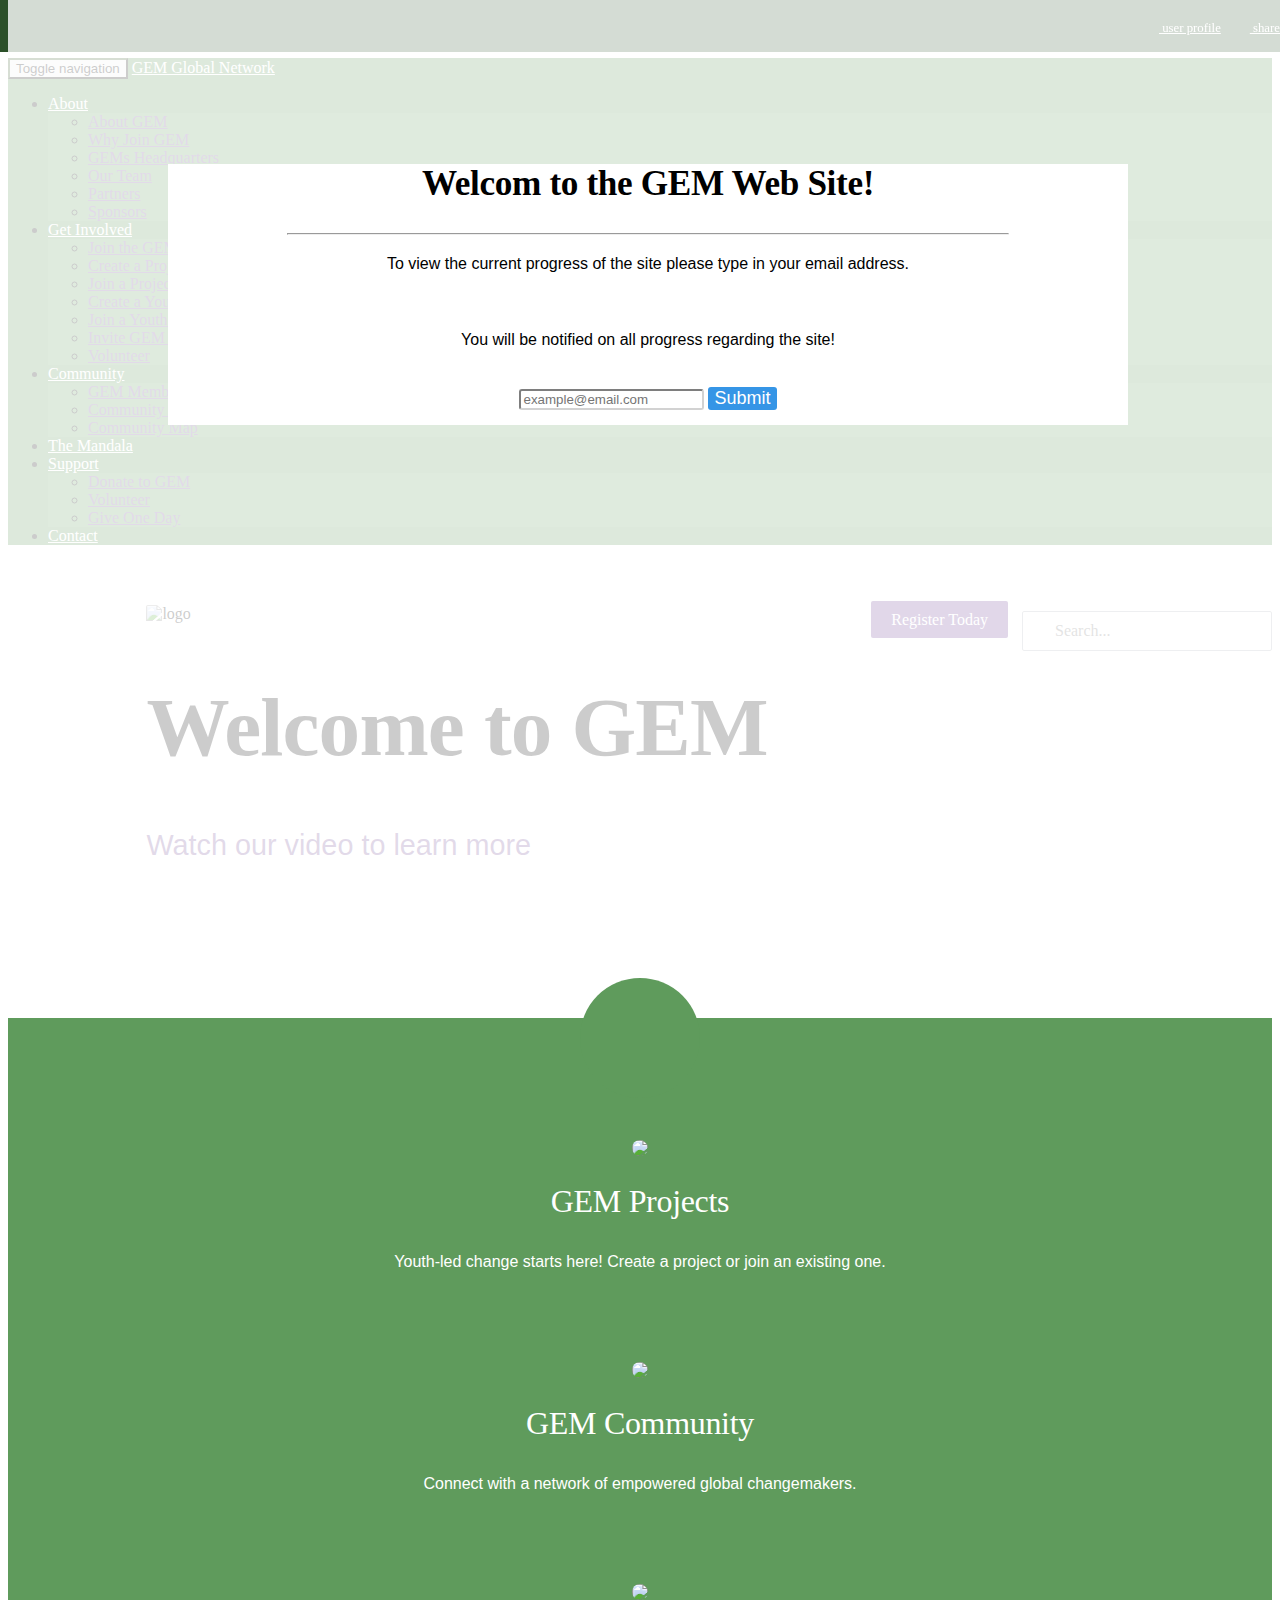
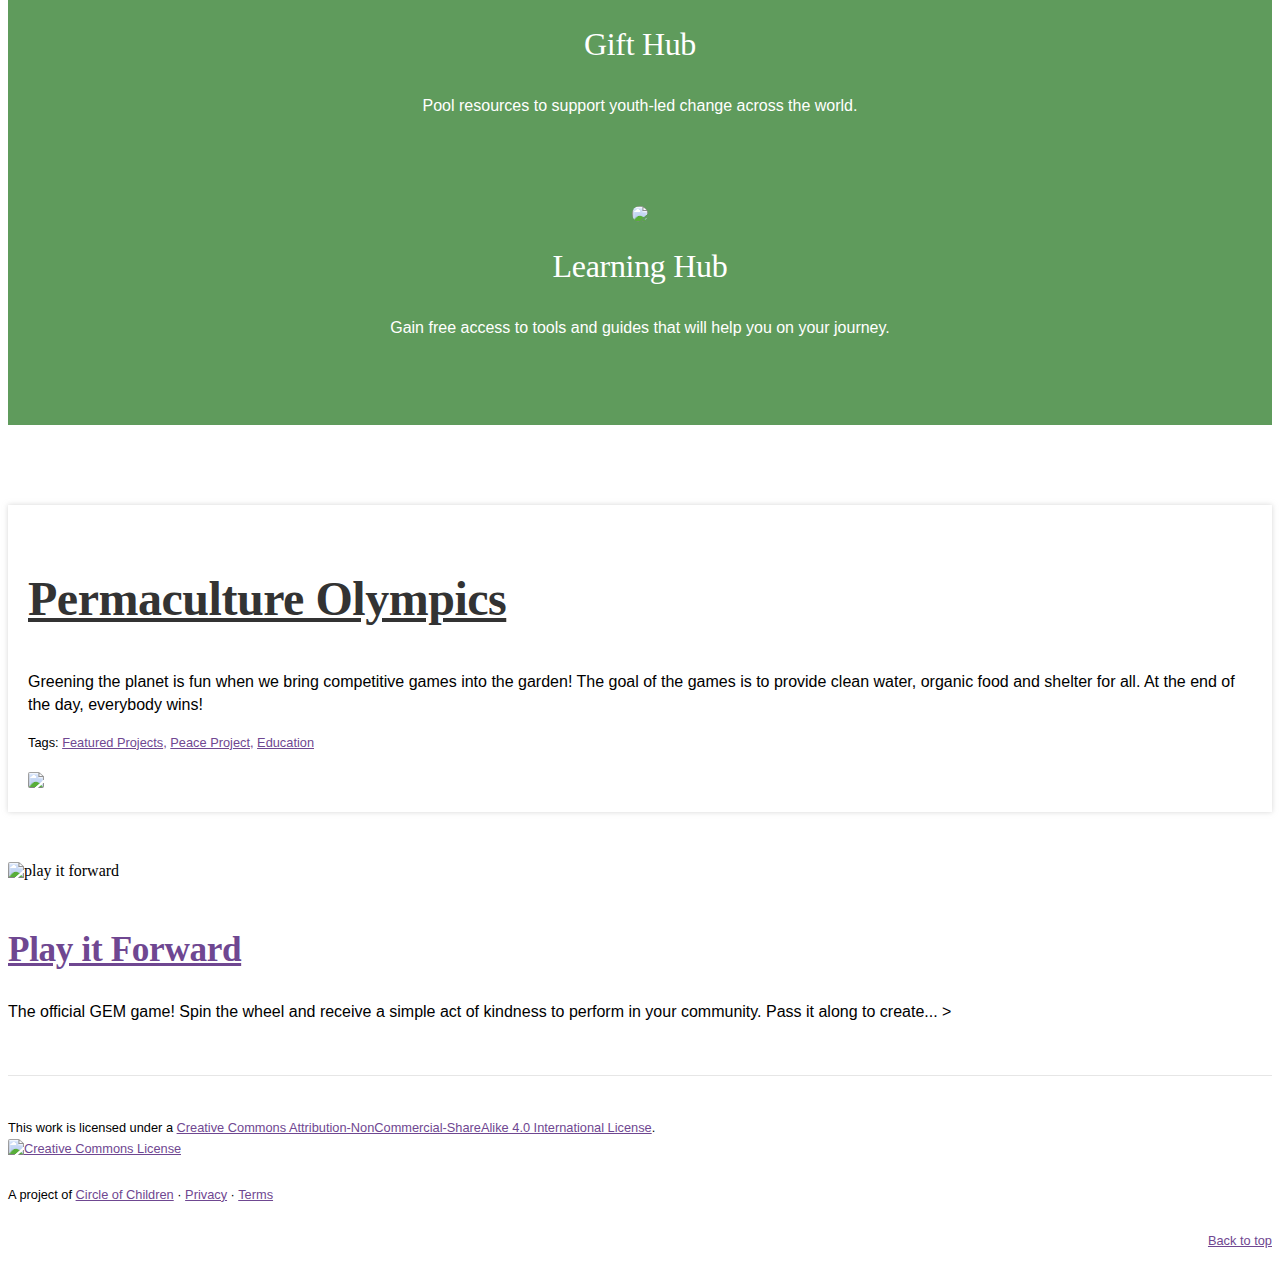
==== commit f9065e85: "Player Fix" ====
--- a/index.html
+++ b/index.html
@@ -16,6 +16,11 @@
 
     <!-- Custom styles for this template -->
     <link href="css/styles.css" rel="stylesheet">
+    <link rel="stylesheet" type="text/css" href="shadowbox.css">
+<script type="text/javascript" src="shadowbox.js"></script>
+<script type="text/javascript">
+Shadowbox.init();
+</script>
 
     <!-- HTML5 shim and Respond.js for IE8 support of HTML5 elements and media queries -->
     <!--[if lt IE 9]>
@@ -157,7 +162,7 @@
                 </div>
                 <div class="col-lg-9 col-lg-9 col-sm-9">
                     <h1>Welcome to GEM</h1>
-                    <p class="lead"><a class="youtube" href="https://www.youtube.com/watch?v=BJQ67uPfyQ4">Watch our video to learn more</a>
+                    <p><a class="lead" href="https://www.youtube.com/embed/BJQ67uPfyQ4?rel=0&autoplay=1" rel="shadowbox height=400;width=820"title="Welcome to GEM">Watch our video to learn more</a>
                     </p>
                 </div>
 
@@ -271,47 +276,7 @@
     <script src="js/custom.js"></script>
     <!-- IE10 viewport hack for Surface/desktop Windows 8 bug -->
     <script src="js/ie10-viewport-bug-workaround.js"></script>
-			<script>
-			function getCookie(cname) {
-			var name = cname + "=";
-			var ca = document.cookie.split(';');
-			for(var i=0; i<ca.length; i++) {
-			var c = ca[i];
-			while (c.charAt(0)==' ') c = c.substring(1);
-			if (c.indexOf(name) == 0) return c.substring(name.length,c.length);
-			}
-			return "";
-			}
-			
-			function setCookie(cname,cvalue,exdays) {
-			var d = new Date();
-			d.setTime(d.getTime() + (exdays*24*60*60*1000));
-			var expires = "expires=" + d.toGMTString();
-			document.cookie = cname+"="+cvalue+"; "+expires;
-			}
-			$(function(){
-			if ((getCookie("allowed")) !== ""){
-			$(".trans-modal").addClass("DN")
-			console.log("HIDE")
-			}
-			
-			})
-			function RegisterEmail(){
-			var email = $("#email").val
-			$.ajax({
-			type: 'GET',
-			url: "/service/addemail.php?email="+email,
-			success: function(data){
-			alert("SENT REQUEST")
-			authorize()
-			}
-			});
-			}
-			function authorize(){
-			setCookie("allowed","true",999);
-			location.reload();
-			}
-			</script>
+    <script src="js/modal.js"></script>
 </body>
 
-</html>
+</html>--- a/css/styles.css
+++ b/css/styles.css
@@ -472,6 +472,18 @@
 /*Height-50px*/
 height:50px
 }
+.h-25{
+/*Height-50px*/
+height:25px
+}
+.h-5{
+/*Height-50px*/
+height:5px
+}
+.tac{
+/*Text Align Center*/
+text-align:center
+}
 
 /*START MODAL*/
 	.trans-modal{
@@ -508,20 +520,26 @@
 	}
 	.DN{display:none!important}
 	/*END MODAL*/
-
-
-
-
-
-
-
-
-
-
-
-
-
-
-
-
-
+	.f4{
+	/*Font Size #4*/
+	font-size:18px
+	}
+	.cols-item>hr{
+	width:75%
+	}
+
+
+
+
+
+
+
+
+
+
+
+
+
+
+
+
--- a/shadowbox.css
+++ b/shadowbox.css
@@ -0,0 +1,30 @@
+#sb-title-inner,#sb-info-inner,#sb-loading-inner,div.sb-message{font-family:"HelveticaNeue-Light","Helvetica Neue",Helvetica,Arial,sans-serif;font-weight:200;color:#fff;}
+#sb-container{position:fixed;margin:0;padding:0;top:0;left:0;z-index:999;text-align:left;visibility:hidden;display:none;}
+#sb-overlay{position:relative;height:100%;width:100%;}
+#sb-wrapper{position:absolute;visibility:hidden;width:100px;}
+#sb-wrapper-inner{position:relative;border:1px solid #303030;overflow:hidden;height:100px;}
+#sb-body{position:relative;height:100%;}
+#sb-body-inner{position:absolute;height:100%;width:100%;}
+#sb-player.html{height:100%;overflow:auto;}
+#sb-body img{border:none;}
+#sb-loading{position:relative;height:100%;}
+#sb-loading-inner{position:absolute;font-size:14px;line-height:24px;height:24px;top:50%;margin-top:-12px;width:100%;text-align:center;}
+#sb-loading-inner span{background:url(loading.gif) no-repeat;padding-left:34px;display:inline-block;}
+#sb-body,#sb-loading{background-color:#060606;}
+#sb-title,#sb-info{position:relative;margin:0;padding:0;overflow:hidden;}
+#sb-title,#sb-title-inner{height:26px;line-height:26px;}
+#sb-title-inner{font-size:16px;}
+#sb-info,#sb-info-inner{height:20px;line-height:20px;}
+#sb-info-inner{font-size:12px;}
+#sb-nav{float:right;height:16px;padding:2px 0;width:45%;}
+#sb-nav a{display:block;float:right;height:16px;width:16px;margin-left:3px;cursor:pointer;background-repeat:no-repeat;}
+#sb-nav-close{background-image:url(close.png);}
+#sb-nav-next{background-image:url(next.png);}
+#sb-nav-previous{background-image:url(previous.png);}
+#sb-nav-play{background-image:url(play.png);}
+#sb-nav-pause{background-image:url(pause.png);}
+#sb-counter{float:left;width:45%;}
+#sb-counter a{padding:0 4px 0 0;text-decoration:none;cursor:pointer;color:#fff;}
+#sb-counter a.sb-counter-current{text-decoration:underline;}
+div.sb-message{font-size:12px;padding:10px;text-align:center;}
+div.sb-message a:link,div.sb-message a:visited{color:#fff;text-decoration:underline;}
